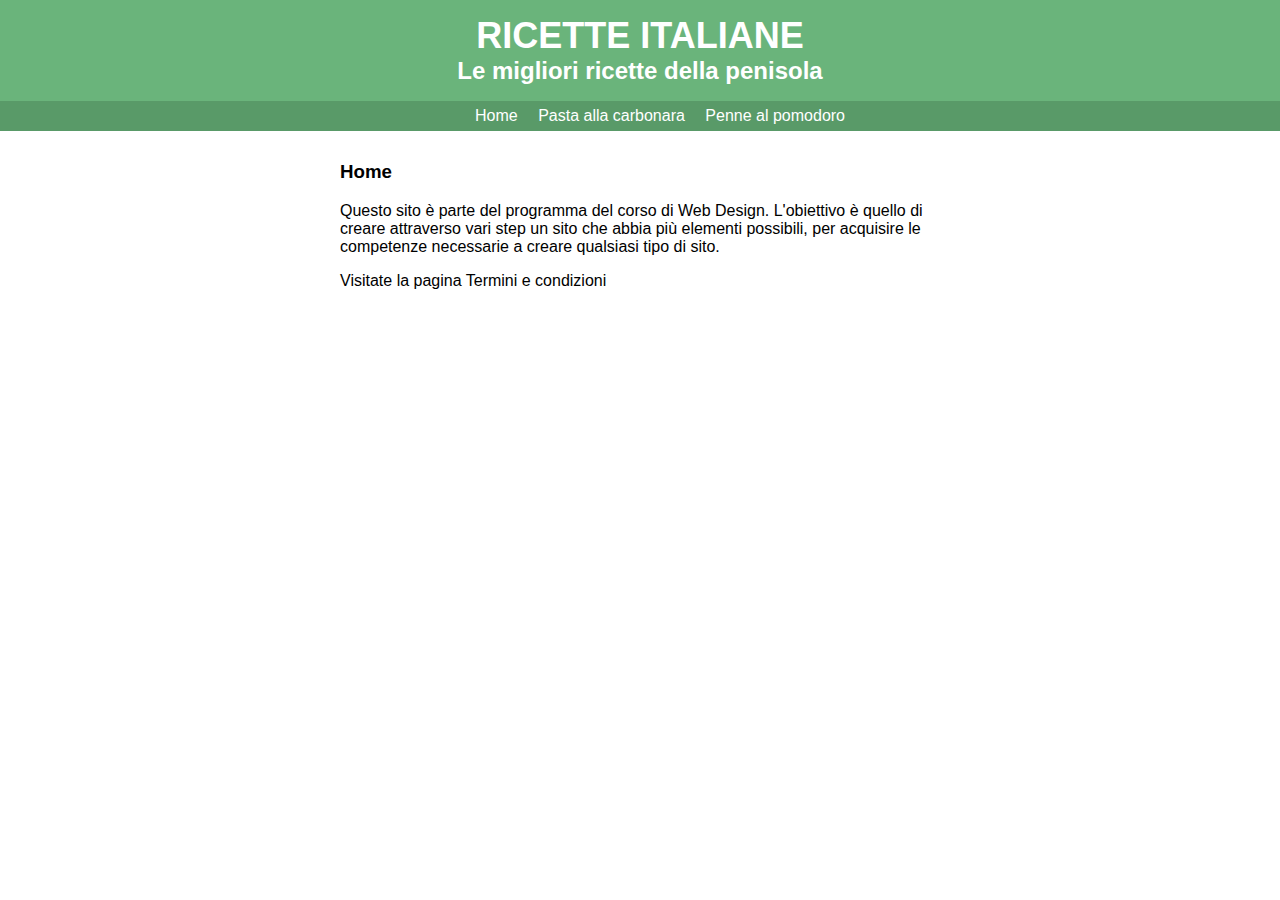
==== index.html @ 28f3b0c6 "Add files via upload" ====
<!DOCTYPE html>
<html>
	<head>
		<title>Ricette Italiane</title>
		<link rel="stylesheet" type="text/css" href="style/main.css">
	</head>
	<body>
	<div id="header">
	<a href="index.html" id="head">
		<h1>Ricette italiane</h1>
		<h2>Le migliori ricette della penisola</h2>
	</a>
		<ul id="nav">
			<li><a href="index.html">Home</a></li>
			<li><a href="carbonara.html">Pasta alla carbonara</a></li>
			<li><a href="pomodoro.html">Penne al pomodoro</a></li>
		</ul>
	</div>
	<div id="content">
		<h3>Home</h3>
		<p>Questo sito è parte del programma del corso di Web Design. L'obiettivo è quello di creare attraverso vari step un sito che abbia più elementi possibili, per acquisire le competenze necessarie a creare qualsiasi tipo di sito.</p>

		<a>Visitate la pagina <a href="term.html">Termini e condizioni</a></a>
	</div>
	</body>
</html>
---- style/main.css ----
/*************GENERAL**********/

body {
	font-family: Corbel, Arial, Sans-serif;
	margin: 0;
}

a {
	color: #000000;
	text-decoration: none;
}


/**************HEADER*************/
#header{
background-color: #6ab47b;
}

h1 {
	font-size: 36px;
	margin: 0;
	text-align: center;	
	padding-top: 15px;
	color: #ffffff;
	text-transform: uppercase;
}

h2 {
	text-align: center;
	margin: 0;
	color: #ffffff;
}

#nav{
	background-color: #599a68;
	text-align: center;
	list-style-type: none;
}

#nav li{
	display: inline-block;
	padding: 6px 8px 6px 8px;
}

#nav li a {
	color: #ffffff;
}

#nav li:hover {
	background-color: #6ab47b;
}
/***********CONTENT***************/

#content{
	width: 600px;
	margin: 30px auto;
}

#content h4{
	border-bottom: #6ab47b solid 3px;
}
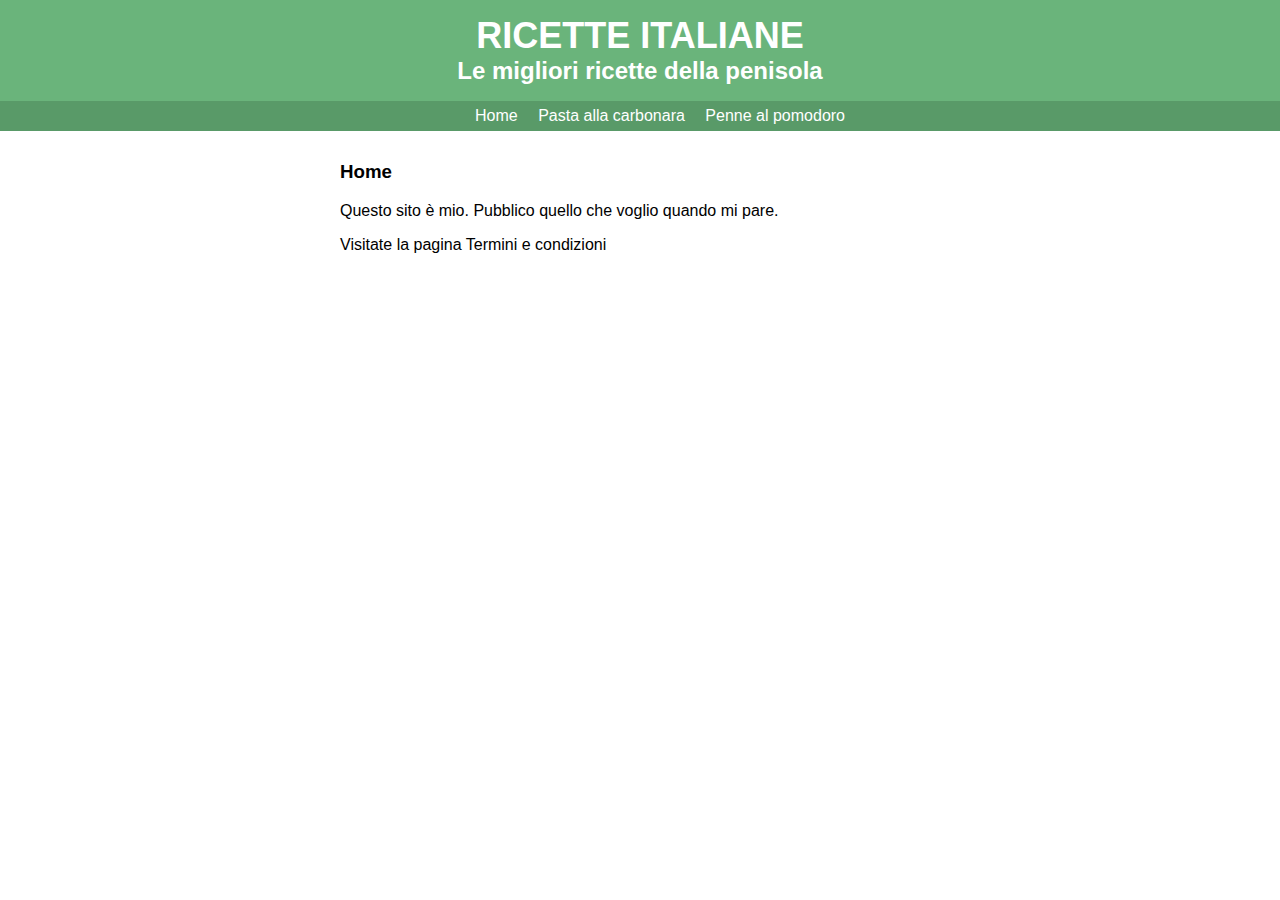
==== commit def6c17e: "Cambio descrizione in home" ====
--- a/index.html
+++ b/index.html
@@ -12,13 +12,13 @@
 	</a>
 		<ul id="nav">
 			<li><a href="index.html">Home</a></li>
-			<li><a href="carbonara.html">Pasta alla carbonara</a></li>
+			<li><a href="Carbonara.html">Pasta alla carbonara</a></li>
 			<li><a href="pomodoro.html">Penne al pomodoro</a></li>
 		</ul>
 	</div>
 	<div id="content">
 		<h3>Home</h3>
-		<p>Questo sito è parte del programma del corso di Web Design. L'obiettivo è quello di creare attraverso vari step un sito che abbia più elementi possibili, per acquisire le competenze necessarie a creare qualsiasi tipo di sito.</p>
+		<p>Questo sito è mio. Pubblico quello che voglio quando mi pare.</p>
 
 		<a>Visitate la pagina <a href="term.html">Termini e condizioni</a></a>
 	</div>
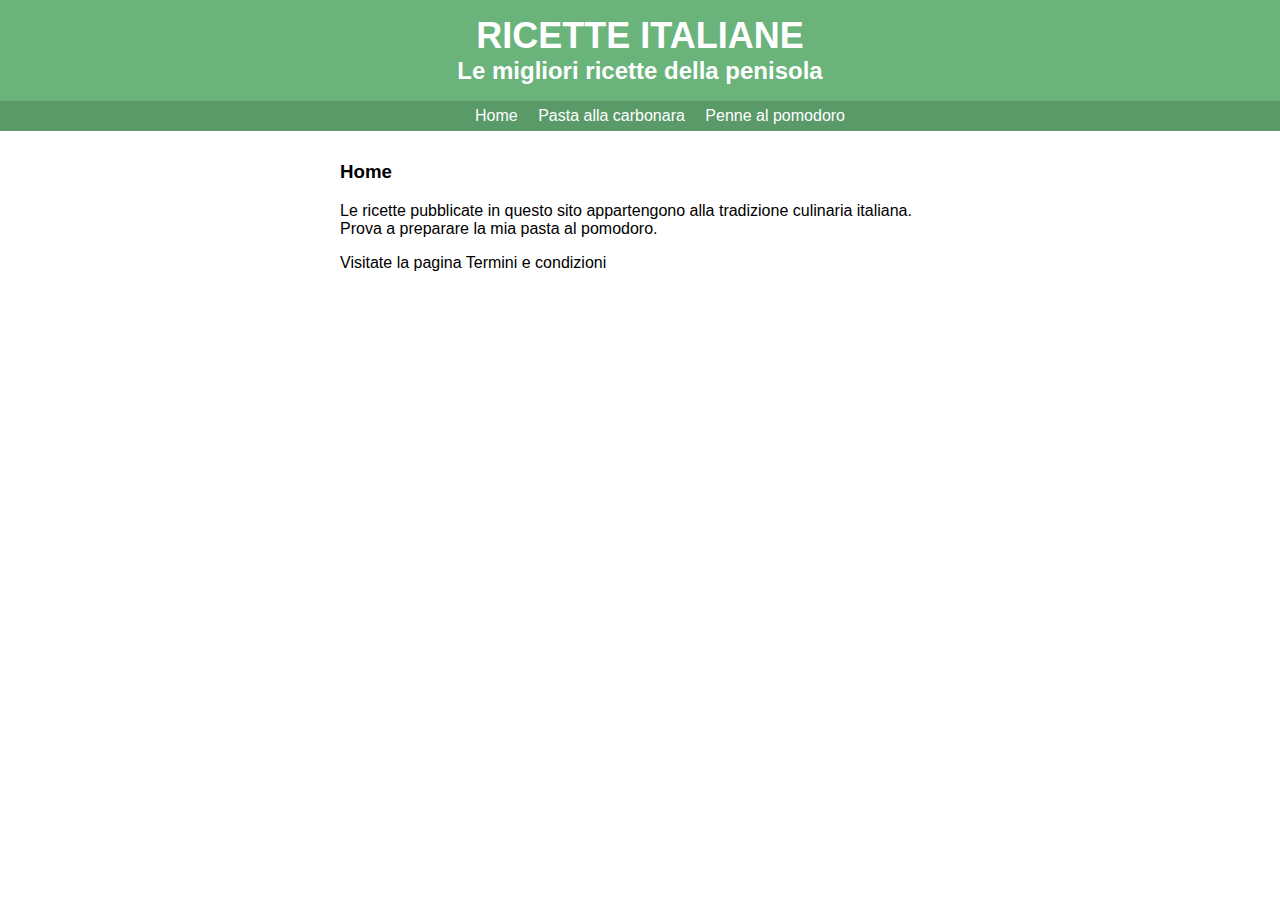
==== commit 7fd18603: "Add files via upload" ====
--- a/index.html
+++ b/index.html
@@ -12,13 +12,13 @@
 	</a>
 		<ul id="nav">
 			<li><a href="index.html">Home</a></li>
-			<li><a href="Carbonara.html">Pasta alla carbonara</a></li>
+			<li><a href="carbonara.html">Pasta alla carbonara</a></li>
 			<li><a href="pomodoro.html">Penne al pomodoro</a></li>
 		</ul>
 	</div>
 	<div id="content">
 		<h3>Home</h3>
-		<p>Questo sito è mio. Pubblico quello che voglio quando mi pare.</p>
+		<p>Le ricette pubblicate in questo sito appartengono alla tradizione culinaria italiana. Prova a preparare la mia pasta al pomodoro.</p>
 
 		<a>Visitate la pagina <a href="term.html">Termini e condizioni</a></a>
 	</div>
